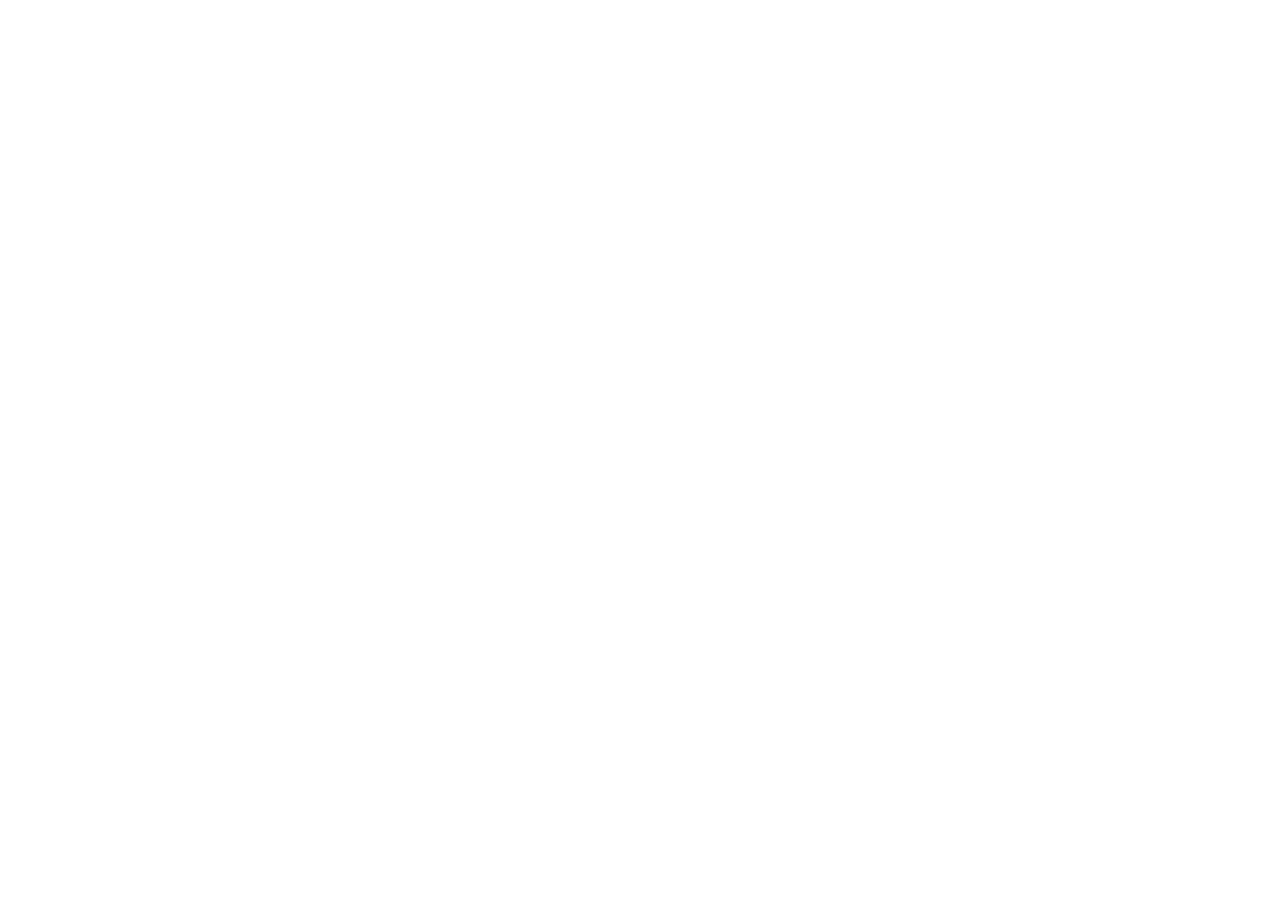
==== about.html @ 9bf93878 "globe" ====
<!DOCTYPE html>
<html lang="en">
  <head>
    <meta charset="UTF-8"/>
    <title>Liv for the Trip</title>
    <link href="css/style.css" rel="stylesheet"/>
    <link href="https://fonts.googleapis.com/css?family=Lato:100,300|Raleway:300&display=swap" rel="stylesheet"/>
  </head>
---- css/style.css ----
body {
  max-width: 960px;
}
h1 {
  text-align: center;
  color: white;
  font-size: 72px;
  font-family: 'Lato', sans-serif;
  font-weight: 100;
  background-color: rgba(255,99,71,0.5);
  width: auto;
  padding: 15px;
  margin: 20px;

}
/* Nav bar styling */
nav ul {
  list-style-type: none;
  background-color: rgb(220,220,220,.25);
  text-align: center;
  overflow: hidden;
  margin: 50px:s

}
nav li,a{
  display: inline-block;
  text-align: center;
  color:rgb(105,105,105);
  padding: 8px 16px;
  text-decoration: none;
  font-family: 'Lato', sans-serif;
  font-weight: 300;
}
nav a:hover {
  background-color: rgb(240,128,128, 0.3);
  color: rgb(118, 114, 116);
}
nav a:active {
  background-color: rgb(240,128,128, 1);
}
nav a:visited{
color:rgb(105,105,105);
}
a:hover{
  background-color: rgb(240,128,128, 0.3);
  color: rgb(118, 114, 116);
}
a:active{
background-color: rgb(240,128,128, 1);

}
a:visited{
 color: rgb(240,128,128, 1);
}
footer {
  background-color: rgba(250,99,71,0.1);
  color: #222;
  padding: 20px;
  text-align: center;
  margin-top: 2px;
}
h2 {
  font-size: 60px;
  text-align: center;
  font-family: 'Lato', sans-serif;
  font-weight: 100;
  color: #222;
  background-color: rgba(255,99,71,0.2);
}
h3 {
  font-family: 'Raleway', sans-serif;
  font-weight: 400;
  font-size: 20px;
  text-align: center;
}
p,li, ul, h4{
  font-family: 'Raleway', sans-serif;
  font-weight: 400;
  font-size: 14px;
  text-align: center;
}
strong{
  font-style: italic;
}
article{
  text-align: center;
  padding: 10px;
  margin: 20px;
}
li,ul{
  list-style-type: none;
  list-style-position: inherit;
  text-decoration: center;
}
img{
display: inline-flex;
  border-radius: 0;
  border: 2px solid #E9CEDC;

}
#displayed {
  grid-area:me;
  align-items: center;

}
#displayed1{
  grid-area: run;
  align-items: center;

}
#displayed2{
  height: 50%;
  width: 100%;
  align-items: center;
}
#displayed3{
  grid-area: tulips;
  align-items: center;
}

.grid{
display: grid;
grid-template-columns: auto;
grid-template-rows: 420px;
grid-template-areas:
"run me tulips";
grid-gap: 10px;
}
/*About*/
.about{
  text-align: center;
}
.about li{
  font-size: 20px;
}
/*Education*/
.UM {
  grid-area: UM;
  background-color: rgb(248, 244, 246);
  text-align: center;
}
.SAS{
  grid-area: SAS;
  text-align: center;
}
.HS {
  grid-area: HS;
  background-color: rgb(248, 244, 246);
}
.education{
display: grid;
grid-template-columns: auto;
grid-template-rows: auto;
grid-template-areas:
"UM SAS HS";
grid-gap: 20px;

}
/*Experience*/
.BJ {
  grid-area: BJ;
}
.dining{
  grid-area:dining;
  background-color: rgb(248, 244, 246);
}
.splash{
  grid-area: splash;
}
.blueh{
  grid-area: blueh;
  background-color: rgb(248, 244, 246);
  text-overflow: clip;

}
.ciee{
  grid-area:ciee;
}
.experience{
  display: grid;
  grid-template-columns: 185px 185px 190px 185px 185px;
  grid-template-rows: auto;
  grid-template-areas:
  "BJ dining splash blueh ciee";
  grid-gap: 10px;
  padding: 10px;
  overflow: hidden;
  white-space: normal;

}
/*Skills*/
.tech{
  grid-area: tech;
  background-color: rgb(248, 244, 246);

}
.lang{
  grid-area: lang;

}
.skills{
  display: grid;
  grid-template-columns: 1fr 1fr;
  grid-template-rows: auto;
  grid-template-areas:
  "tech lang";
  grid-gap: 20px;
}
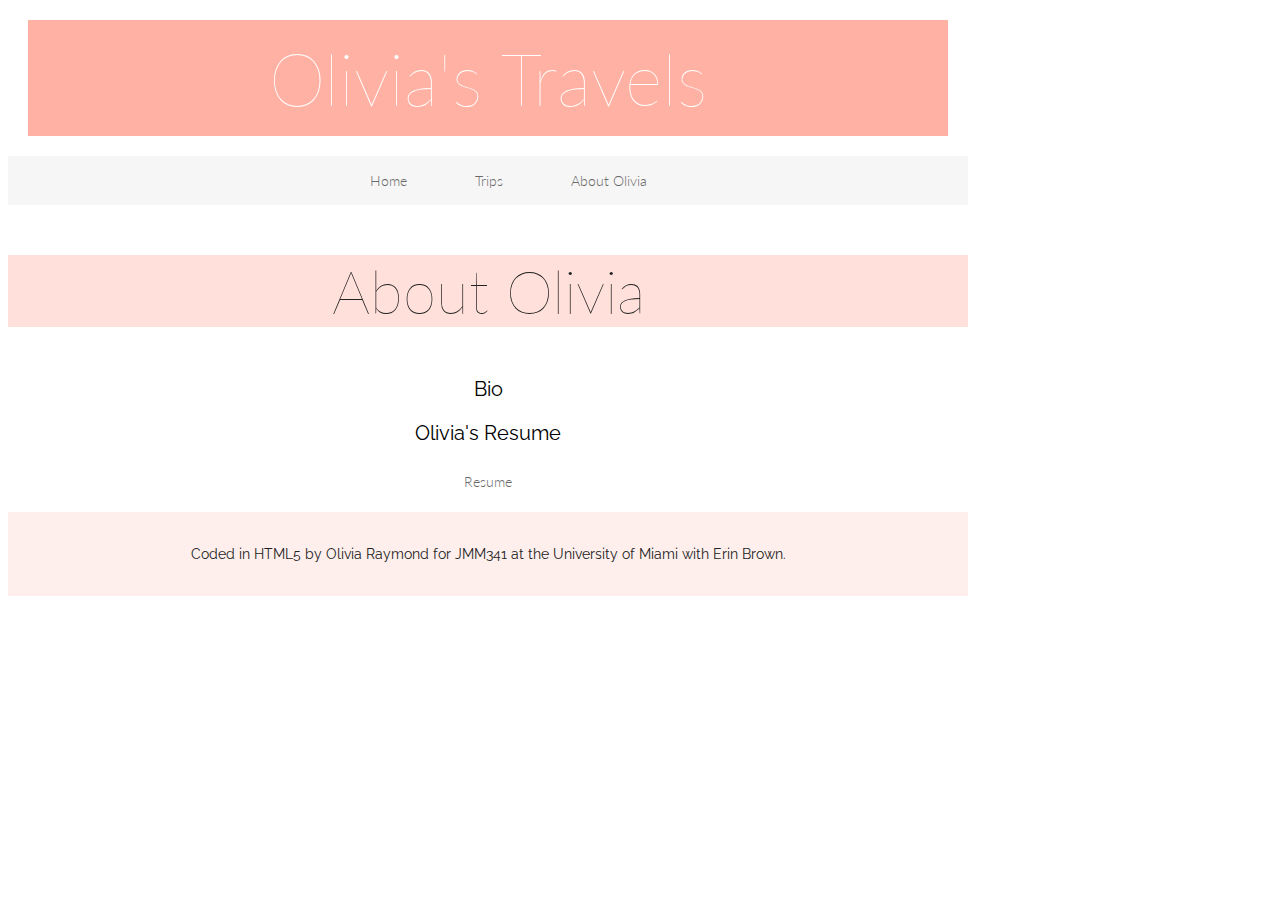
==== commit 64dce6df: "airplane to JFK" ====
--- a/about.html
+++ b/about.html
@@ -6,4 +6,37 @@
     <link href="css/style.css" rel="stylesheet"/>
     <link href="https://fonts.googleapis.com/css?family=Lato:100,300|Raleway:300&display=swap" rel="stylesheet"/>
   </head>
-  
+
+  <body>
+    <header>
+      <h1>Olivia's Travels</h1>
+      <nav>
+        <ul>
+          <li><a href="home.html">Home</a></li>
+          <li><a href="trips.html">Trips</a></li>
+          <li><a href="about.html">About Olivia</a></li>
+        </ul>
+      </nav>
+    </header>
+
+    <main>
+
+      <h2>About Olivia</h2>
+      <section>
+        <h3>Bio</h3>
+      </section>
+
+      <section>
+        <!-- link resume html -->
+        <h3>Olivia's Resume</h3>
+        <p><a href="resume.html">Resume</a></p>
+      </section>
+
+    </main>
+
+    <footer>
+      <p>Coded in HTML5 by Olivia Raymond for JMM341 at the University of Miami with Erin Brown.<p>
+    </footer>
+
+  </body>
+</html>
--- a/css/style.css
+++ b/css/style.css
@@ -96,8 +96,17 @@
 display: inline-flex;
   border-radius: 0;
   border: 2px solid #E9CEDC;
-
-}
+}
+
+.gridw3pics {
+  display: grid;
+  grid-template-columns: auto;
+  grid-template-rows: 420px;
+  grid-template-areas:
+  "Globe WhereIvebeen Map";
+  grid-gap: 10px;
+}
+
 #displayed {
   grid-area:me;
   align-items: center;
